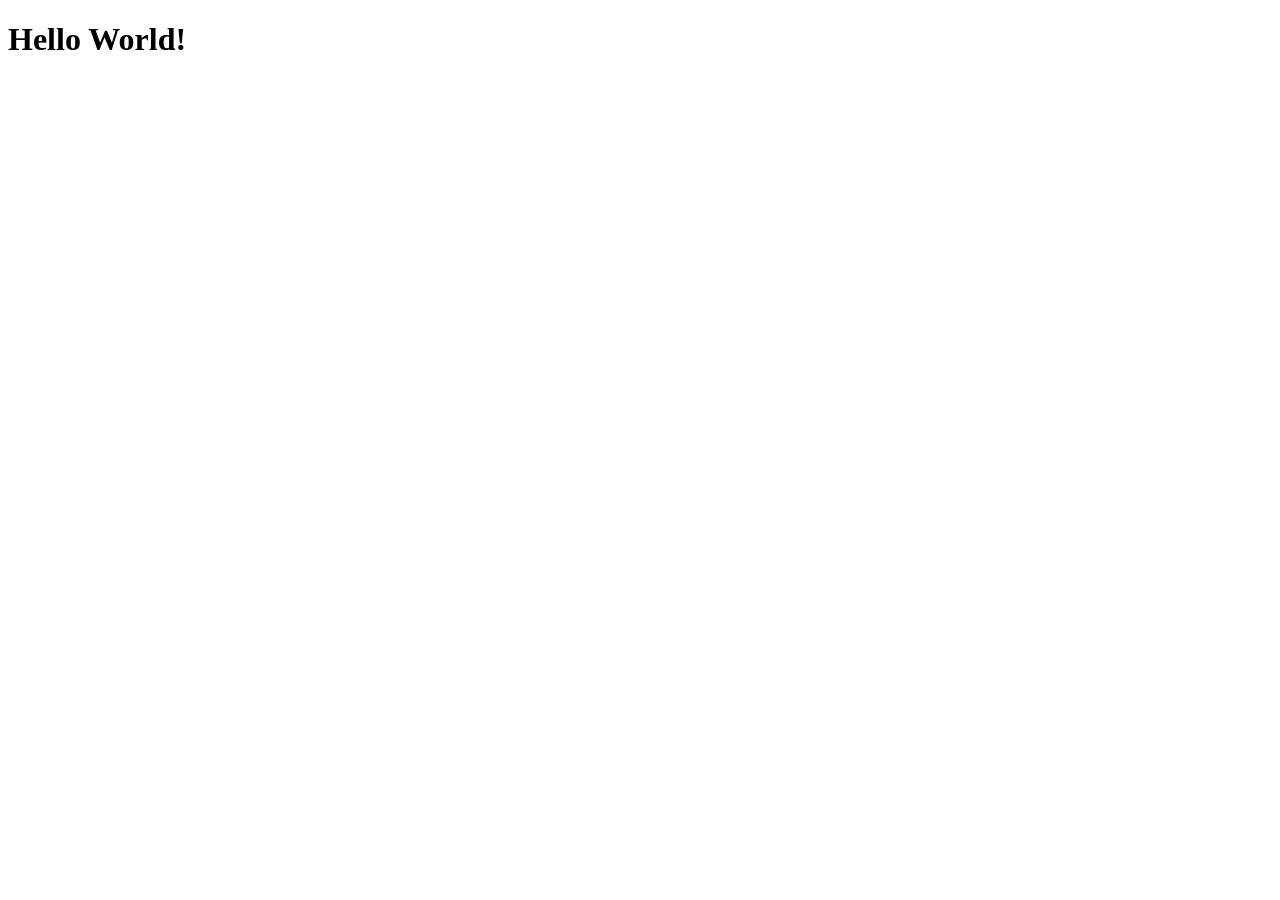
==== index.html @ 4a08a14b "-" ====
<!DOCTYPE html>
<html lang="en">
<head>
    <meta charset="UTF-8">
    <meta name="viewport" content="width=device-width, initial-scale=1.0">
    <title>Afterglow</title>
</head>
<body>
    <h1>Hello World!</h1>
</body>
</html>
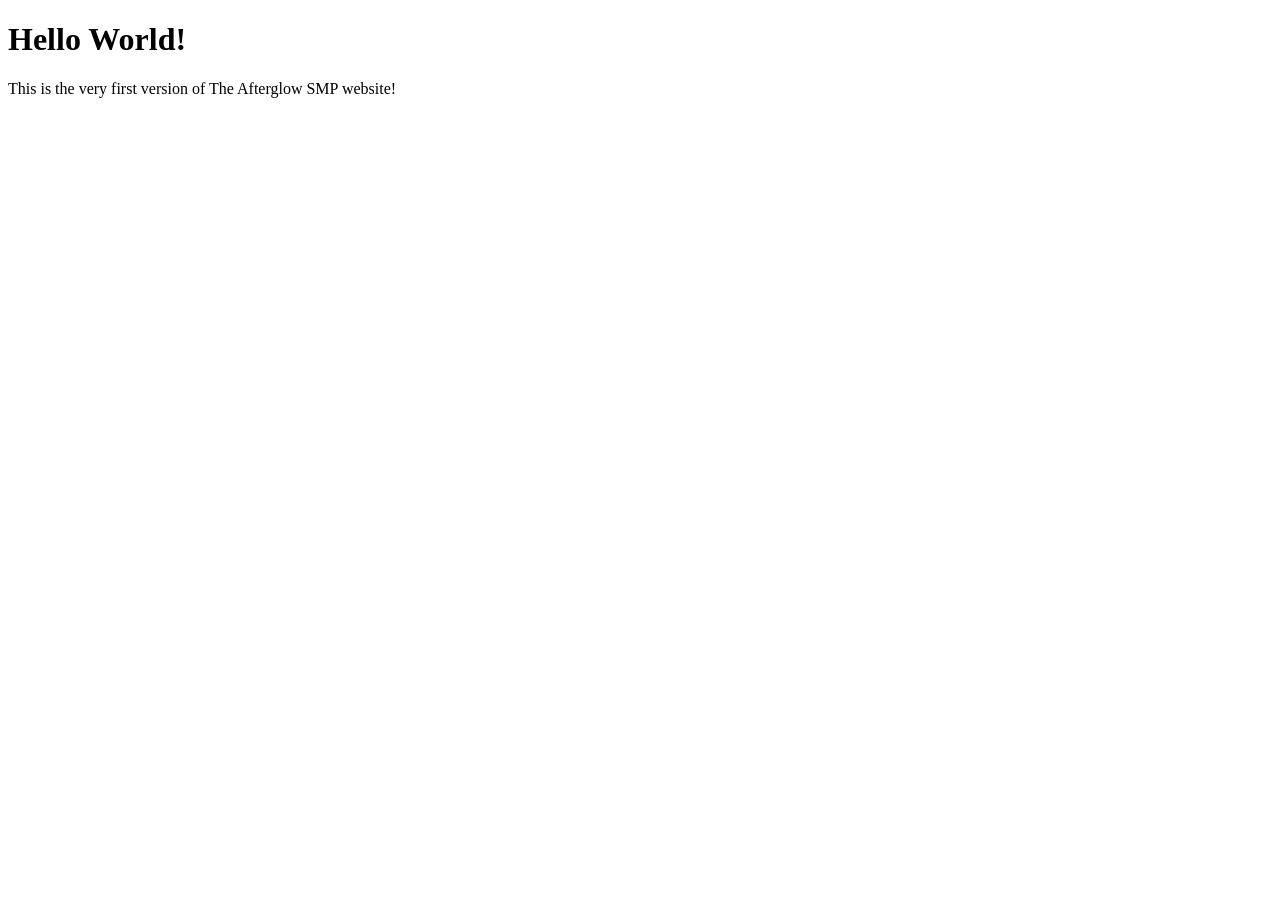
==== commit 5413fc6e: "-" ====
--- a/index.html
+++ b/index.html
@@ -7,5 +7,6 @@
 </head>
 <body>
     <h1>Hello World!</h1>
+    <p>This is the very first version of The Afterglow SMP website!</p>
 </body>
 </html>
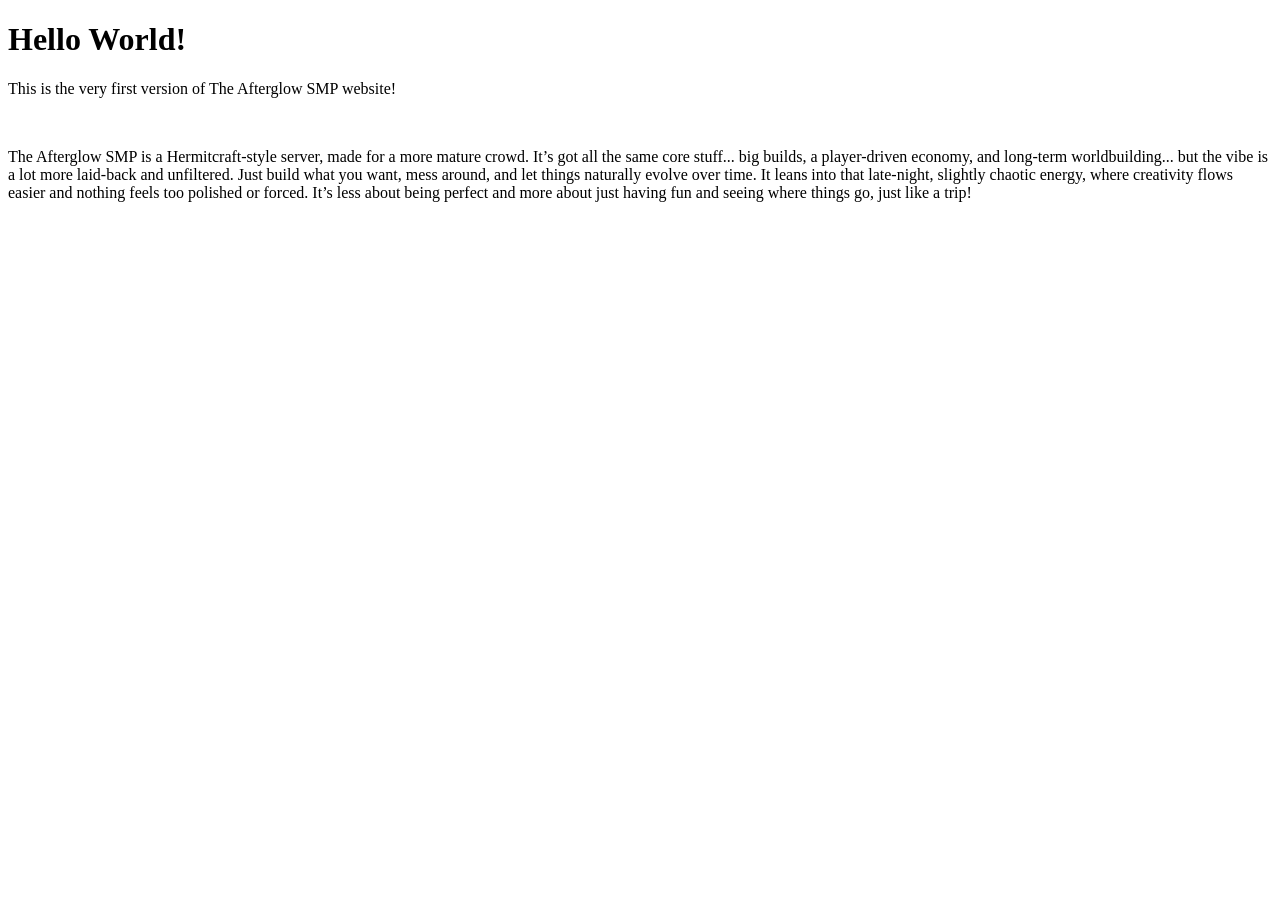
==== commit 54698df8: "-" ====
--- a/index.html
+++ b/index.html
@@ -8,5 +8,7 @@
 <body>
     <h1>Hello World!</h1>
     <p>This is the very first version of The Afterglow SMP website!</p>
+    <br>
+    <p>The Afterglow SMP is a Hermitcraft-style server, made for a more mature crowd. It’s got all the same core stuff... big builds, a player-driven economy, and long-term worldbuilding... but the vibe is a lot more laid-back and unfiltered. Just build what you want, mess around, and let things naturally evolve over time. It leans into that late-night, slightly chaotic energy, where creativity flows easier and nothing feels too polished or forced. It’s less about being perfect and more about just having fun and seeing where things go, just like a trip!</p>
 </body>
 </html>
